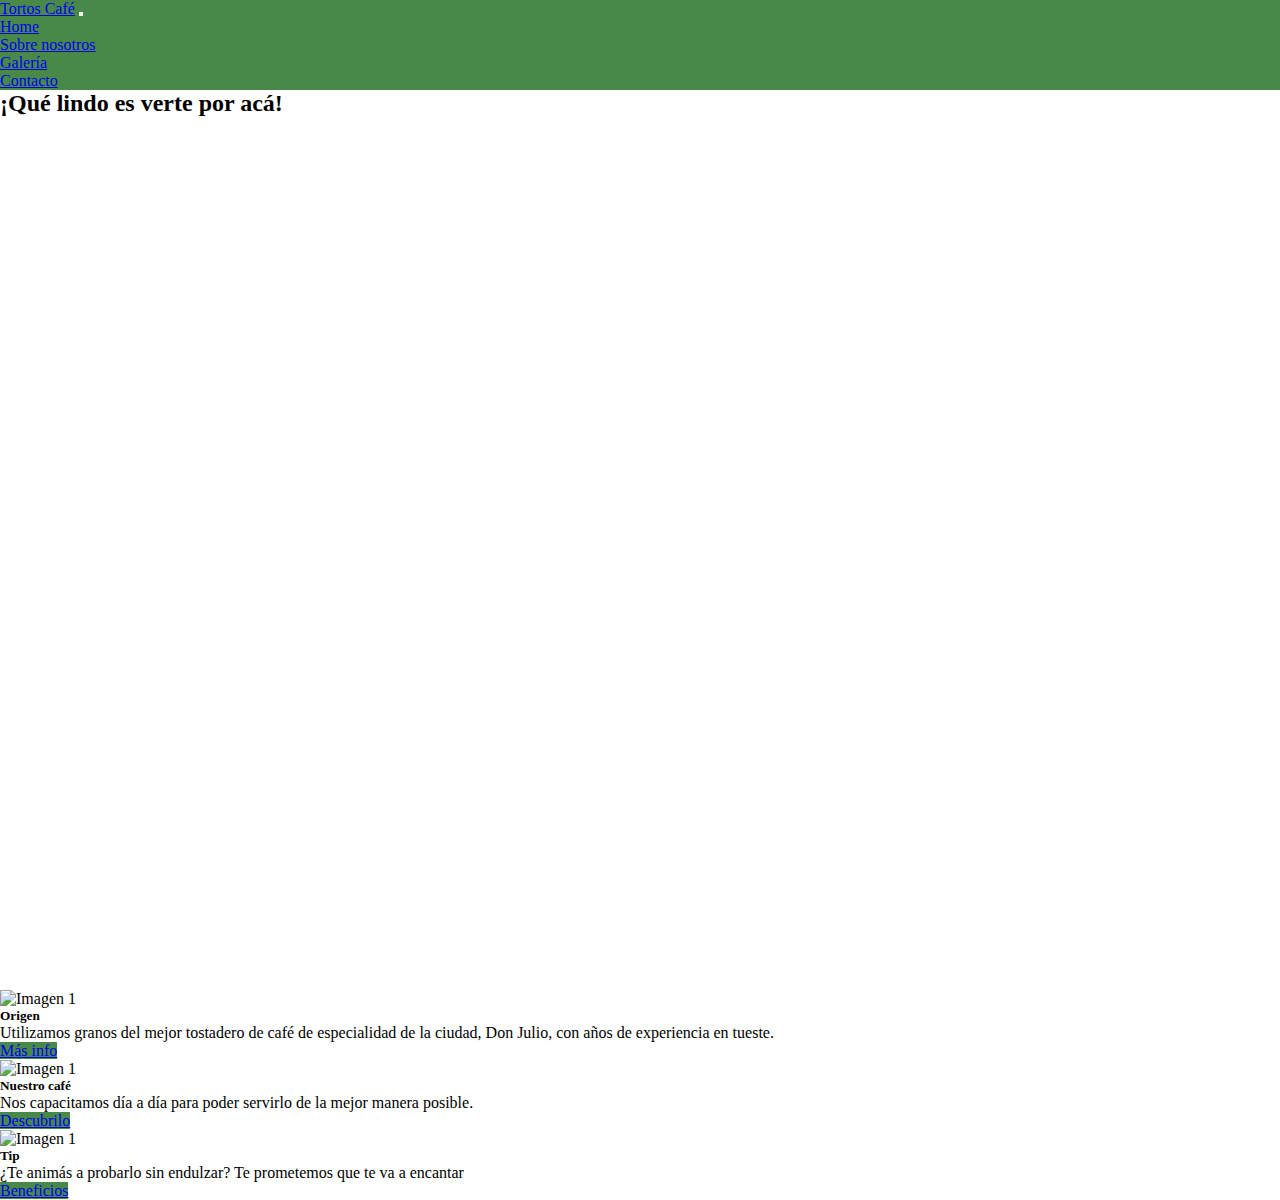
==== index.html @ 53bccad0 "Pre entrega 3" ====
<!DOCTYPE html>
<html lang="es">

<head>
    <meta charset="UTF-8">
    <meta http-quiv="X-UA-Compatible" content="IE-edge">
    <meta name="viewport" content="width=device-width, initial-scale=1.0">
    <title>Tortos Café - Inicio</title>
    <meta name="description" content="El mejor café de Pergamino">
    <meta name="keywords" content="Cafe, pastelería, Pergamino">
    <link href="https://cdn.jsdelivr.net/npm/bootstrap@5.2.3/dist/css/bootstrap.min.css" rel="stylesheet"
        integrity="sha384-rbsA2VBKQhggwzxH7pPCaAqO46MgnOM80zW1RWuH61DGLwZJEdK2Kadq2F9CUG65" crossorigin="anonymous">
    <link rel="stylesheet" href="css/estilos.css" href="https://cdnjs.cloudflare.com/ajax/libs/font-awesome/6.2.1/css/all.min.css">
    <link href="unpkg.com/boxicons@2.1.4/css/boxicons.min.css" rel="stylesheet">
</head>

<body>
    <!-- nav bar inicio -->
<header>
    <nav class="navbar navbar-dark" style="background-color: rgba(0, 90, 2, 0.719);">
        <div class="container-fluid">
            <a class="navbar-brand" href="index.html">Tortos Café</a>
            <button class="navbar-toggler" type="button" data-bs-toggle="collapse" data-bs-target="#navbarNav"
                aria-controls="navbarNav" aria-expanded="false" aria-label="Toggle navigation">
                <span class="navbar-toggler-icon"></span>
            </button>
            <div class="collapse navbar-collapse" id="navbarNav">
                <ul class="navbar-nav">
                    <li class="nav-item">
                        <a class="nav-link active" aria-current="page" href="index.html">Home</a>
                    </li>
                    <li class="nav-item">
                        <a class="nav-link" href="./html/quienes-somos.html">Sobre nosotros</a>
                    </li>
                    <li class="nav-item">
                        <a class="nav-link" href="./html/galeria.html">Galería</a>
                    </li>
                    <li class="nav-item">
                        <a class="nav-link" href="./html/contacto.html">Contacto</a>
                    </li>
                </ul>
            </div>
        </div>
    </nav>
</header>
    <!-- nav bar fin -->

    <section class="hero d-flex justify-content-center align-items-center">
    <h2 class="text-white bg-success p-2 text-dark bg-opacity-25">¡Qué lindo es verte por acá!</h2>
    </section>
        <section class="container">
        </section>
        <div class="row mt-5">
            <div class="col-md-3">
                <div class="card h-100">
                    <img src="./img/granospnggg.png" class="card-img-top" alt="Imagen 1">
                    <div class="card-body">
                        <h5 class="card-title">Origen</h5>
                        <p class="card-text"> Utilizamos granos del mejor tostadero de café de especialidad de la ciudad, Don Julio, con años de experiencia en tueste.</p>
                        <a href="#" class="btn btn-primary">Más info</a>
                    </div>
                </div>
            </div>
            <div class="col-md-6">
                <div class="card h-100">
                    <img src="./img/latteart.jpg" class="card-img-top" alt="Imagen 1">
                    <div class="card-body">
                        <h5 class="card-title">Nuestro café</h5>
                        <p class="card-text">Nos capacitamos día a día para poder servirlo de la mejor manera posible.</p>
                        <a href="#" class="btn btn-primary">Descubrilo</a>
                    </div>
                </div>
            </div>
            <div class="col-md-3">
                <div class="card h-100">
                    <img src="./img/sirviendopng.png" class="card-img-top" alt="Imagen 1">
                    <div class="card-body">
                        <h5 class="card-title">Tip</h5>
                        <p class="card-text">¿Te animás a probarlo sin endulzar? Te prometemos que te va a encantar</p>
                        <a href="#" class="btn btn-primary">Beneficios</a>
                    </div>
                </div>
            </div>
    </section>

    <script src="https://cdn.jsdelivr.net/npm/bootstrap@5.2.3/dist/js/bootstrap.bundle.min.js"
        integrity="sha384-kenU1KFdBIe4zVF0s0G1M5b4hcpxyD9F7jL+jjXkk+Q2h455rYXK/7HAuoJl+0I4"
        crossorigin="anonymous"></script>
</body>

</html>
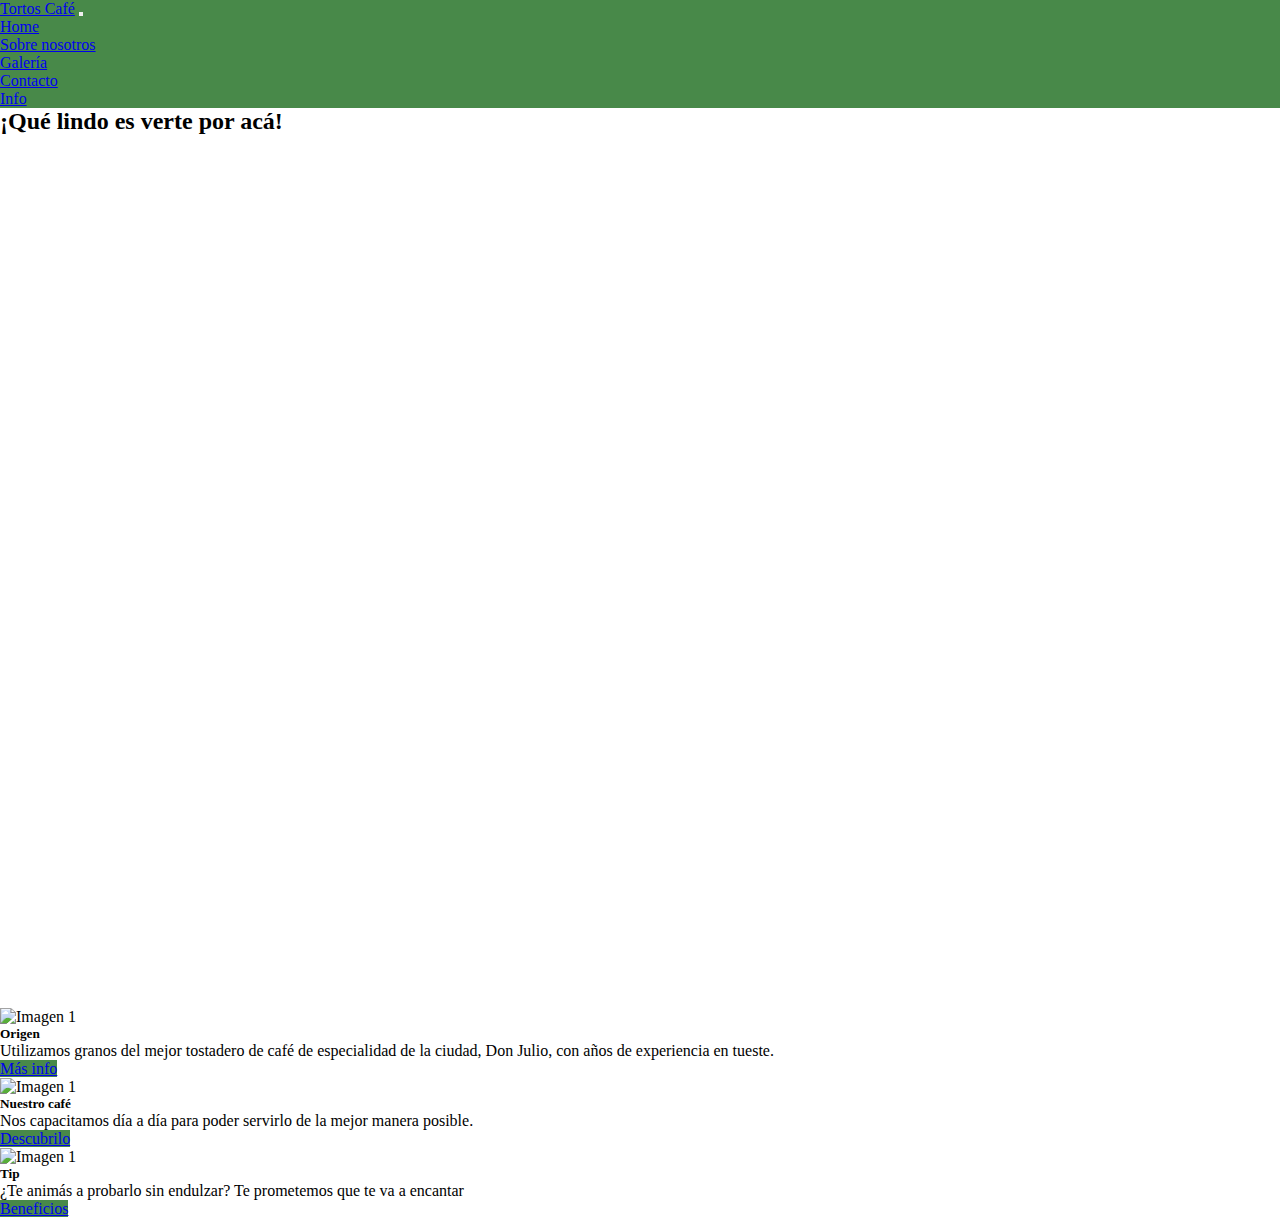
==== commit 46c0621c: "Entrega final" ====
--- a/index.html
+++ b/index.html
@@ -38,6 +38,9 @@
                     <li class="nav-item">
                         <a class="nav-link" href="./html/contacto.html">Contacto</a>
                     </li>
+                    <li class="nav-item">
+                        <a class="nav-link" href="./html/info.html">Info</a>
+                    </li>
                 </ul>
             </div>
         </div>
@@ -63,7 +66,7 @@
             </div>
             <div class="col-md-6">
                 <div class="card h-100">
-                    <img src="./img/latteart.jpg" class="card-img-top" alt="Imagen 1">
+                    <img src="./img/latteartpngg.png" class="card-img-top" alt="Imagen 1">
                     <div class="card-body">
                         <h5 class="card-title">Nuestro café</h5>
                         <p class="card-text">Nos capacitamos día a día para poder servirlo de la mejor manera posible.</p>
@@ -83,6 +86,8 @@
             </div>
     </section>
 
+
+
     <script src="https://cdn.jsdelivr.net/npm/bootstrap@5.2.3/dist/js/bootstrap.bundle.min.js"
         integrity="sha384-kenU1KFdBIe4zVF0s0G1M5b4hcpxyD9F7jL+jjXkk+Q2h455rYXK/7HAuoJl+0I4"
         crossorigin="anonymous"></script>
